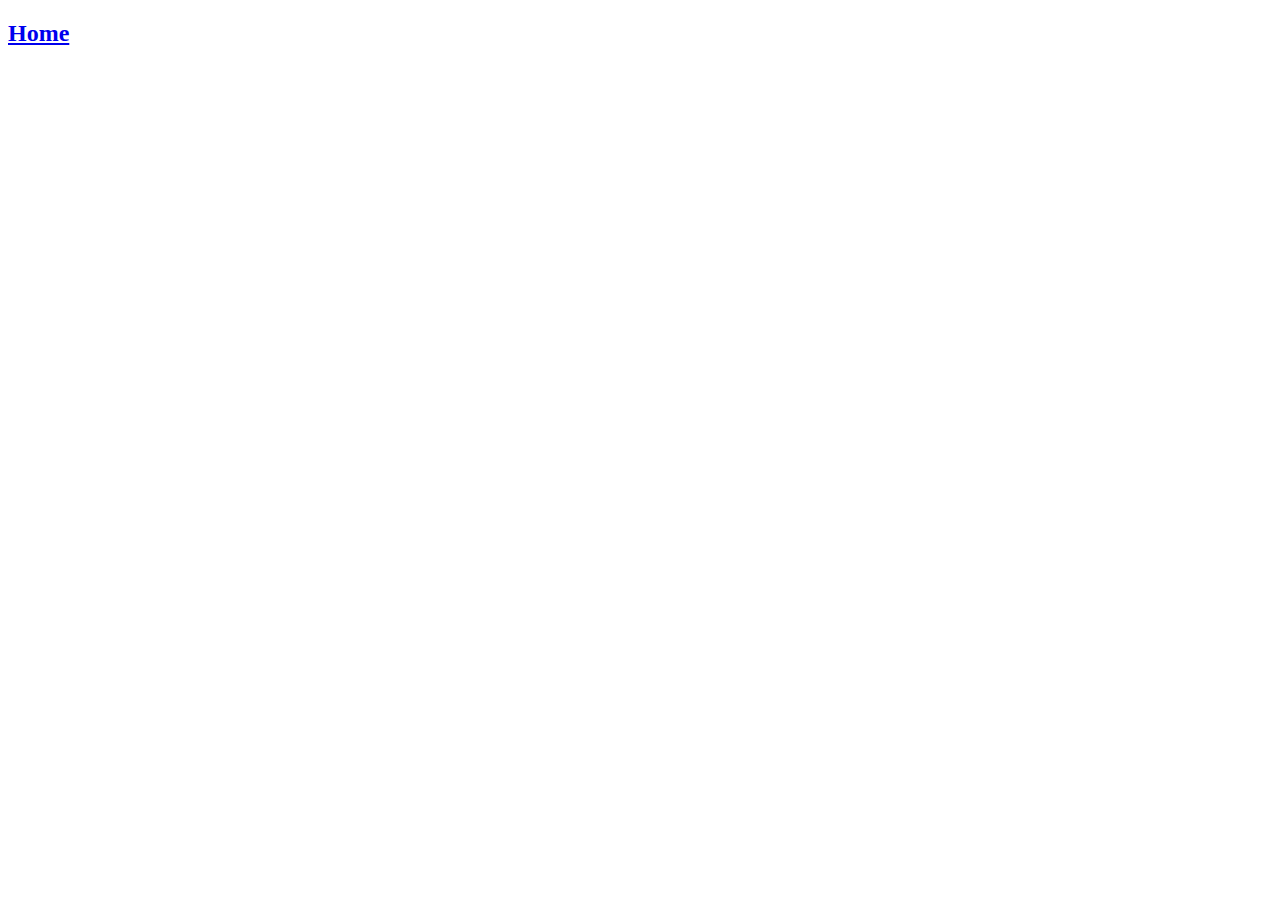
==== sales.html @ 6333d818 "set up lab 6 repo" ====
<!DOCTYPE html>
<html lang="en">
<head>
  <meta charset="UTF-8">
  <meta http-equiv="X-UA-Compatible" content="IE=edge">
  <meta name="viewport" content="width=device-width, initial-scale=1.0">
  <title>Kitten Demo</title>
</head>
<body>
  <h2><a href="index.html">Home</a></h2>
</body>
</html>
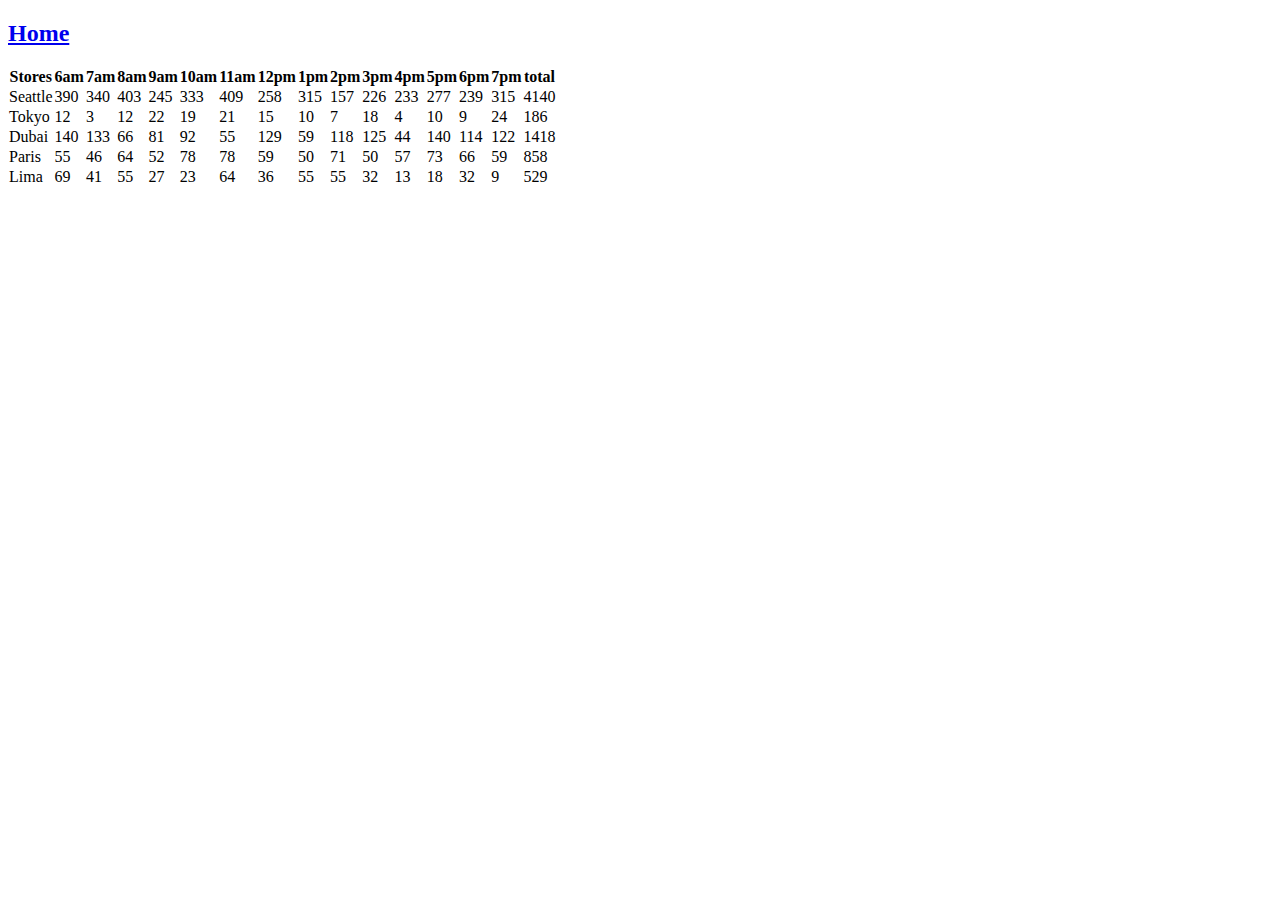
==== commit 10ec94c2: "completed Lab07" ====
--- a/sales.html
+++ b/sales.html
@@ -4,9 +4,12 @@
   <meta charset="UTF-8">
   <meta http-equiv="X-UA-Compatible" content="IE=edge">
   <meta name="viewport" content="width=device-width, initial-scale=1.0">
-  <title>Kitten Demo</title>
+  <title>Lab 06</title>
+  <link rel="stylesheet" href="style.css">
 </head>
 <body>
   <h2><a href="index.html">Home</a></h2>
+  <section id="stores"></section>
 </body>
+<script src="JS/app.js"></script>
 </html>--- a/style.css
+++ b/style.css
@@ -0,0 +1,3 @@
+*{
+  border-radius: 5vw;
+}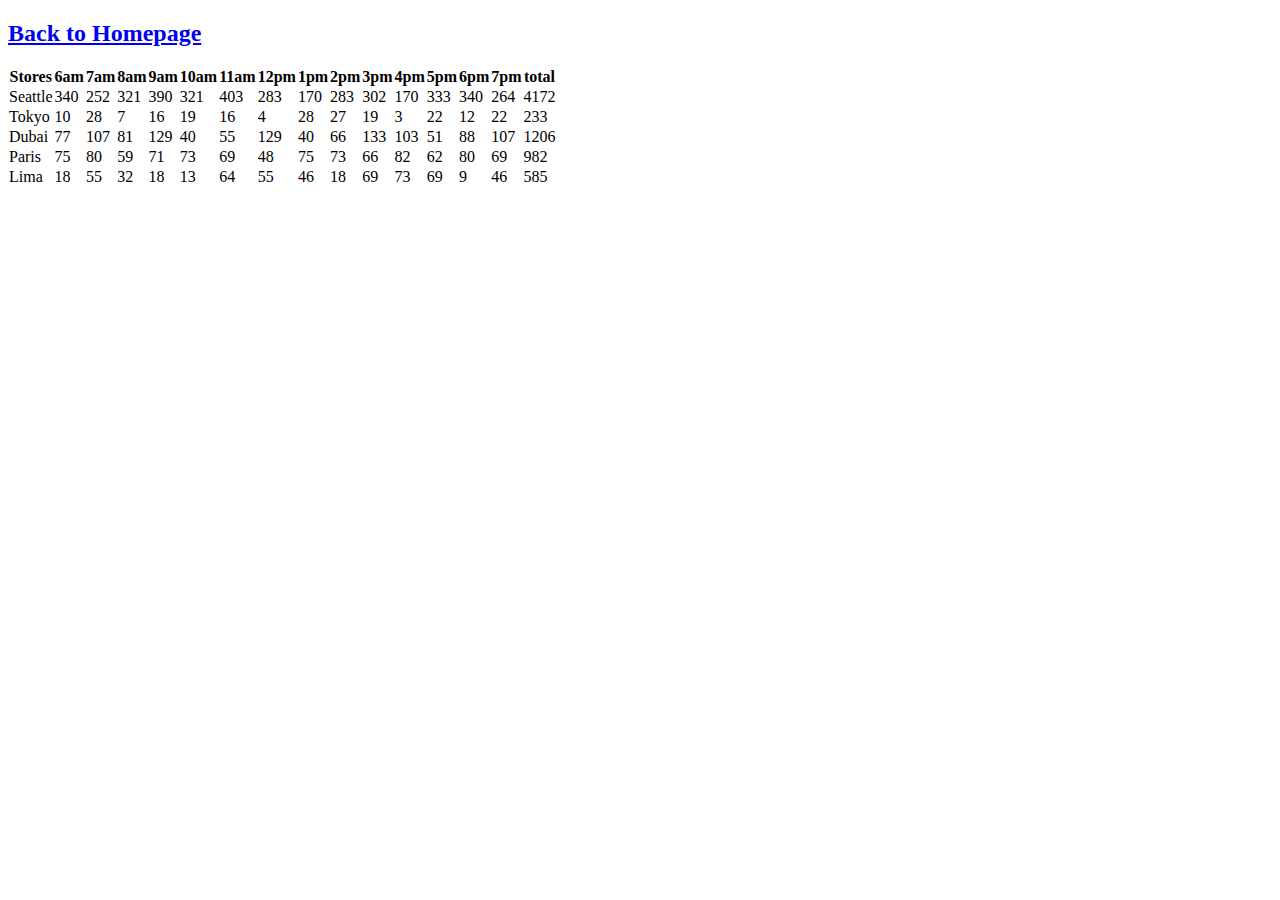
==== commit 7342dd54: "completed lab08a" ====
--- a/sales.html
+++ b/sales.html
@@ -4,11 +4,11 @@
   <meta charset="UTF-8">
   <meta http-equiv="X-UA-Compatible" content="IE=edge">
   <meta name="viewport" content="width=device-width, initial-scale=1.0">
-  <title>Lab 06</title>
+  <title>Lab 8b</title>
   <link rel="stylesheet" href="style.css">
 </head>
 <body>
-  <h2><a href="index.html">Home</a></h2>
+  <h2><a href="index.html">Back to Homepage</a></h2>
   <section id="stores"></section>
 </body>
 <script src="JS/app.js"></script>
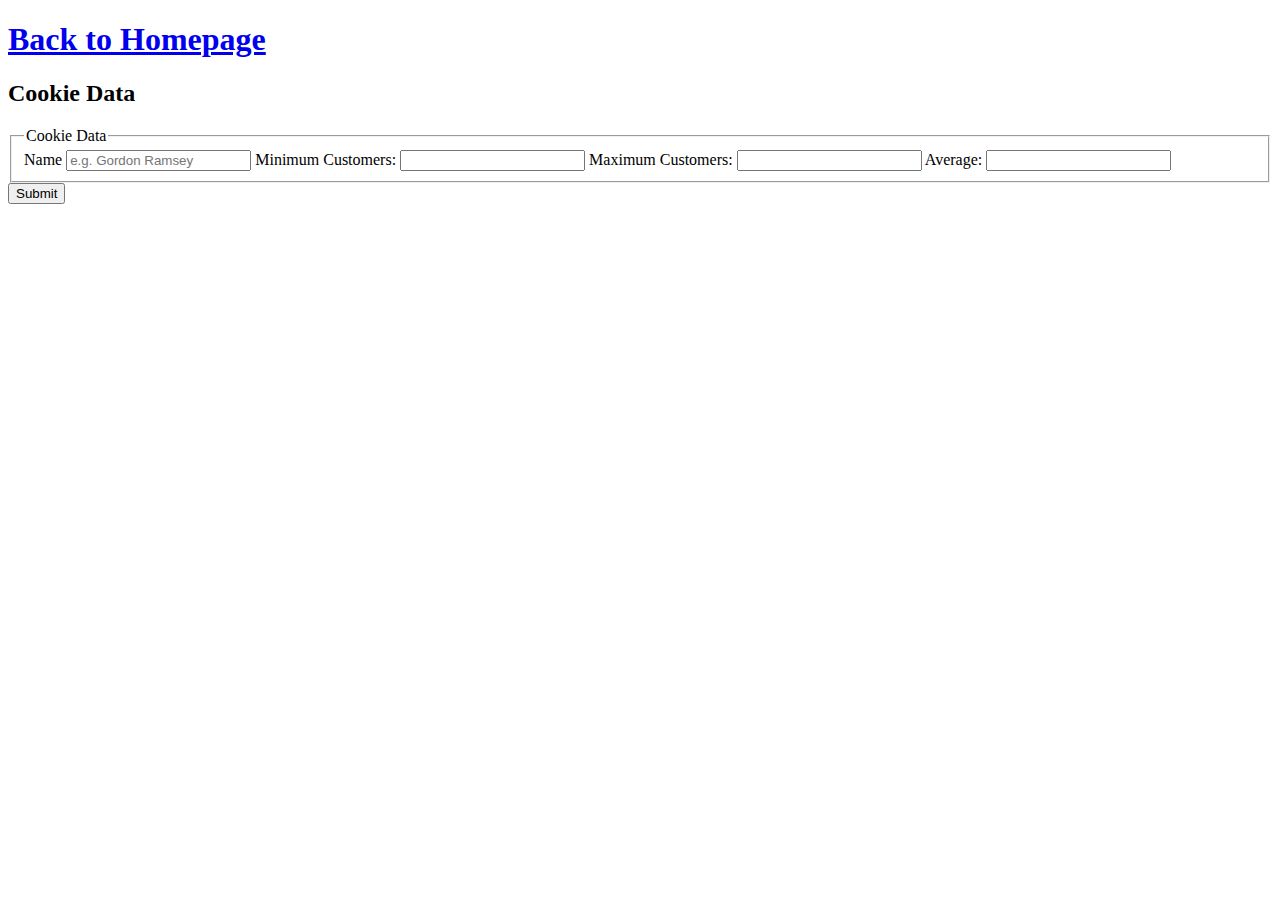
==== commit c6853df0: "worked on Lab09" ====
--- a/sales.html
+++ b/sales.html
@@ -4,12 +4,38 @@
   <meta charset="UTF-8">
   <meta http-equiv="X-UA-Compatible" content="IE=edge">
   <meta name="viewport" content="width=device-width, initial-scale=1.0">
-  <title>Lab 8b</title>
-  <link rel="stylesheet" href="style.css">
+    <link rel="stylesheet" href="style.css">
+    <title>Lab 09</title>
 </head>
 <body>
-  <h2><a href="index.html">Back to Homepage</a></h2>
-  <section id="stores"></section>
+  <h1><a href="index.html">Back to Homepage</a></h1>
+  <h2>Cookie Data</h2>
+  <section id="stores">
+
+  </section>
+  <form id = "cookie-data">
+    <fieldset>
+      <legend>Cookie Data</legend>
+
+      <label for="userName">Name</label>
+      <input name="userName" type="text" id="userName" placeholder="e.g. Gordon Ramsey"></input>
+
+      <label>Minimum Customers:
+        <input type="text" name="min"></input>
+      </label>
+
+      <label>Maximum Customers:
+        <input type="text" name="max"></input>
+      </label>
+
+      <label>Average:
+        <input type="text" name="average"></input>
+      </label>
+    </fieldset>
+      <button type="submit">Submit</button>
+  </form>
 </body>
+<footer>
 <script src="JS/app.js"></script>
+</footer>
 </html>